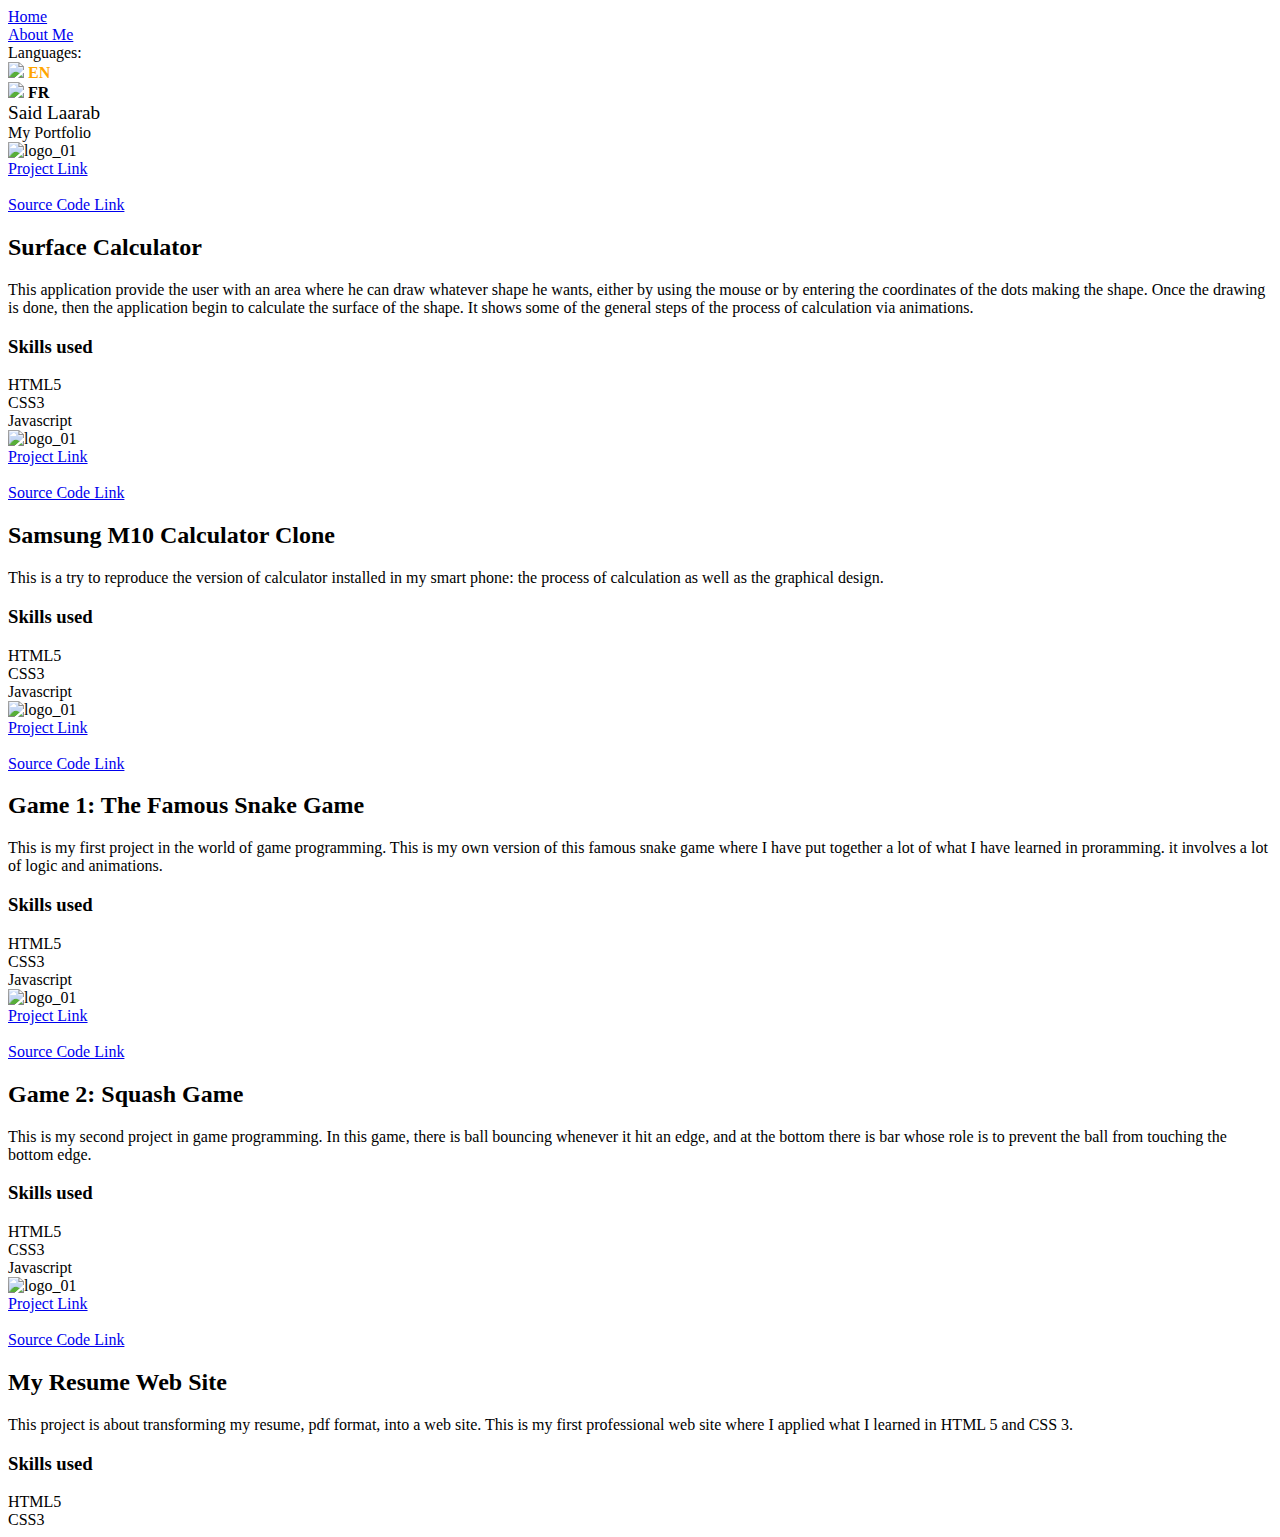
==== My_Portfolio/index.html @ b816fc2a "Add some links, and update calculator project" ====
<!DOCTYPE html>
<html>
    <head>
        <meta charset='utf-8'>
        <title>Portfolio</title>
        <link rel='stylesheet' href='styles.css'>
    </head>
    <body>
        <div class='container'>
            <div class='nav_wrapper'>
                <div class='left_side'>
                    <div class='nav_link_wrapper active_state_wrapper'>
                        <a class='active_state_link' href='index.html'>Home</a>    
                    </div>
                    <div class='nav_link_wrapper'>
                        <a href='about.html'>About Me</a>    
                    </div>      
                </div>
                <div class='middle_side'>Languages: 
                    <div class ='english'>
                        <img src='images/EN.png'>
                        <strong>EN</strong>
                    </div>
                    <div class='french'>
                        <img src='images/FR.png'>
                        <strong>FR</strong>
                    </div> 
                </div>
                <div class='right_side'>
                    <div style='font-size: larger;'>Said Laarab</div>    
                </div>
            </div>
            <div class='global_title EN'>My Portfolio</div>
            <div class='global_title FR'>Mon Portfolio</div>
            <div class='content_wrapper'>
                <div class='portfolio_items_wrapper'>
                    <div class='portfolio_item_wrapper'>
                        <div class='portfolio_img_background' style='background-image:url(images/Surface_Calculation.png);'></div>
                        <div class='img_text_wrapper'>
                            <div class='logo_wrapper'>
                                <img src='images/logos/cube.png' alt='logo_01'>
                            </div>
                            <div class='subtitles'>
                                <div><a href='saidlaarab.github.io/Surface_Calculation/index.html' target='_blank'><div class='EN'>Project Link</div><div class='FR'>Lien vers le projet</div></a></div>
                                </br>
                                <div><a href='github.com/project_01' target='_blank'><div class='EN'>Source Code Link</div><div class='FR'>Lien vers le Code Source</div></a></div>
                            </div>
                        </div>
                        <div class='portfolio_item_details'>
                            <h2 class='details_title EN'>Surface Calculator</h2>
                            <div class='details EN'>This application provide the user with an area where he can draw whatever shape he wants, 
                                either by using the mouse or by entering the coordinates of the dots making the shape. Once the drawing is done, 
                                then the application begin to calculate the surface of the shape. It shows some of the general steps of the process 
                                of calculation via animations.
                            </div>
                            <h2 class='details_title FR'>Calcul de Surface</h2>
                            <div class='details FR'>Cette application permet à l'utilisateur de dessiner une figure. une fois le dessin est terminé, 
                                elle se charge de calculer sa surface. Aussi, elle montre le processus générale du calcule via des animations.
                            </div>

                            <h3 class='details_title EN'>Skills used</h3>
                            <h3 class='details_title FR'>Compétences utilisées</h3>
                            <div class='skills_wrapper'>
                                <div class='H_square'></div>HTML5
                                <div class='C_square'></div>CSS3
                                <div class='J_square'></div>Javascript
                            </div>

                        </div>
                    </div>
                    
                    <div class='portfolio_item_wrapper'>
                        <div class='portfolio_img_background' style='background-image:url("images/Calculator.png");'></div>
                        <div class='img_text_wrapper'>
                            <div class='logo_wrapper'>
                                <img src='images/logos/math_icon.png'  alt='logo_01'>
                            </div>
                            <div class='subtitles'>
                                <div><a href='saidlaarab.github.io/M10_Calculator/index.html' target='_blank'><div class='EN'>Project Link</div><div class='FR'>Lien vers le projet</div></a></div>
                                </br>
                                <div><a href='gethub.com/project_01' target='_blank'><div class='EN'>Source Code Link</div><div class='FR'>Lien vers le Code Source</div></a></div>
                            </div>
                        </div>
                        <div class='portfolio_item_details'>
                            <h2 class='details_title EN'>Samsung M10 Calculator Clone</h2>
                            <div class='details EN'>This is a try to reproduce the version of calculator installed in my smart phone: 
                                the process of calculation as well as the graphical design.
                            </div>
                            <h3 class='details_title EN'>Skills used</h3>
                            <h2 class='details_title FR'>Clone de la calculatrice de Samsung M10</h2>
                            <div class='details FR'> Dans ce projet j'ai essayé de reproduire le modèle de la calculatrice installée 
                                sur mon téléphone.
                            </div>
                            <h3 class='details_title FR'>Compétences utilisées</h3>
                            <div class='skills_wrapper'>
                                <div class='H_square'></div>HTML5
                                <div class='C_square'></div>CSS3
                                <div class='J_square'></div>Javascript
                            </div>
                        </div>
                    </div>
                    
                    <div class='portfolio_item_wrapper'>
                        <div class='portfolio_img_background' style='background-image:url(images/Snake.png);'></div>
                        <div class='img_text_wrapper'>
                            <div class='logo_wrapper'>
                                <img src='images/logos/game_icon.png' alt='logo_01'>
                            </div>
                            <div class='subtitles'>
                                <div><a href='saidlaarab.github.io/Snake_Game/index.html' target='_blank'><div class='EN'>Project Link</div><div class='FR'>Lien vers le projet</div></a></div>
                                </br>
                                <div><a href='gethub.com/project_01' target='_blank'><div class='EN'>Source Code Link</div><div class='FR'>Lien vers le Code Source</div></a></div>
                            </div>
                        </div>
                        <div class='portfolio_item_details'>
                            <h2 class='details_title EN'>Game 1: The Famous Snake Game</h2>
                            <div class='details EN'>This is my first project in the world of game programming. 
                                This is my own version of this famous snake game where I have put together a lot of what I have learned in proramming. 
                                it involves a lot of logic and animations.
                            </div>
                            <h3 class='details_title EN'>Skills used</h3>
                            <h2 class='details_title FR'>Jeu 1: Le Célèbre Jeu du Serpent</h2>
                            <div class='details FR'>C'est ma première expérience dans la programmation des jeux. En fait, dans ce projet 
                                j'ai réalisé ma propre version de ce jeu où j'ai mis en pratique plusieurs de mes compétences aquises 
                                en programmation. C'était une très bonne opportunité pour me plonger dans la logique et les techniques d'animation 
                                des jeux.
                            </div>
                            <h3 class='details_title FR'>Compétences utilisées</h3>
                            <div class='skills_wrapper'>
                                <div class='H_square'></div>HTML5
                                <div class='C_square'></div>CSS3
                                <div class='J_square'></div>Javascript
                            </div>
                        </div>
                    </div>
                    
                    <div class='portfolio_item_wrapper'>
                        <div class='portfolio_img_background' style='background-image:url(images/Squash.png);'></div>
                        <div class='img_text_wrapper'>
                            <div class='logo_wrapper'>
                                <img src='images/logos/game_icon.png' alt='logo_01'>
                            </div>
                            <div class='subtitles'>
                                <div><a href='saidlaarab.github.io/Squash_Game/index.html' target='_blank'><div class='EN'>Project Link</div><div class='FR'>Lien vers le projet</div></a></div>
                                </br>
                                <div><a href='gethub.com/project_01' target='_blank'><div class='EN'>Source Code Link</div><div class='FR'>Lien vers le Code Source</div></a></div>
                            </div>
                        </div>
                        <div class='portfolio_item_details'>
                            <h2 class='details_title EN'>Game 2: Squash Game</h2>
                            <div class='details EN'>This is my second project in game programming. In this game, there is ball bouncing whenever 
                                it hit an edge, and at the bottom there is bar whose role is to prevent the ball from touching the bottom edge. 
                            </div>
                            <h3 class='details_title EN'>Skills used</h3>
                            <h2 class='details_title FR'>Jeu 2: Squash Game</h2>
                            <div class='details FR'>C'est ma deuxième expérience dans la programmation des jeux. 
                                Ce jeu consiste en une balle rebondissant lorsqu'elle touche les bords du cadre du jeu, 
                                et le joueur doit l'empêcher de toucher le bord inférieure à travers une barre coulissante.
                            </div>
                            <h3 class='details_title FR'>Compétences utilisées</h3>
                            <div class='skills_wrapper'>
                                <div class='H_square'></div>HTML5
                                <div class='C_square'></div>CSS3
                                <div class='J_square'></div>Javascript
                            </div>
                        </div>
                    </div>
                    
                    <div class='portfolio_item_wrapper'>
                        <div class='portfolio_img_background' style='background-image:url(images/Mon_Site_CV.PNG);'></div>
                        <div class='img_text_wrapper'>
                            <div class='logo_wrapper'>
                                <img src='images/logos/CV_icon.png' alt='logo_01'>
                            </div>
                            <div class='subtitles'>
                                <div><a href='saidlaarab.github.io/My_CV_Website/index.html' target='_blank'><div class='EN'>Project Link</div><div class='FR'>Lien vers le projet</div></a></div>
                                </br>
                                <div><a href='gethub.com/project_01' target='_blank'><div class='EN'>Source Code Link</div><div class='FR'>Lien vers le Code Source</div></a></div>
                            </div>
                        </div>
                        <div class='portfolio_item_details'>
                            <h2 class='details_title EN'>My Resume Web Site</h2>
                            <div class='details EN'>This project is about transforming my resume, pdf format, into a web site. 
                                This is my first professional web site where I applied what I learned in HTML 5 and CSS 3.
                            </div>
                            <h3 class='details_title EN'>Skills used</h3>
                            <h2 class='details_title FR'>Mon Site CV</h2>
                            <div class='details FR'>Ce projet consiste en la transformation de mon CV, version pdf, en un site web. 
                                C'était ma première expérience dans la conception des site web professionnels, où j'ai mis en pratique 
                                tous mes acquis en HTML 5 et CSS 3 .
                            </div>
                            <h3 class='details_title FR'>Compétences utilisées</h3>
                            <div class='skills_wrapper'>
                                <div class='H_square'></div>HTML5
                                <div class='C_square'></div>CSS3
                            </div>
                        </div>
                    </div>
                    
                </div>
            </div>
        </div>
    </body>
    <script>
        const portfolio_items = document.querySelectorAll('.portfolio_item_wrapper');
        const project_logos = document.querySelectorAll('.logo_wrapper');
        /* portfolio_items[0].childNodes[1].classList.add('new_class'); to add a new class to the item */
        portfolio_items.forEach(portfolio_item => {
            portfolio_item.addEventListener('mouseover', () => {
              portfolio_item.childNodes[1].classList.remove('img_brighten');
              portfolio_item.childNodes[1].classList.add('img_darken');
              portfolio_item.childNodes[3].childNodes[1].childNodes[1].style.opacity = '100%';
            });
            
            portfolio_item.addEventListener('mouseout', () => {
              portfolio_item.childNodes[1].classList.remove('img_darken');
              portfolio_item.childNodes[1].classList.add('img_brighten');
              portfolio_item.childNodes[3].childNodes[1].childNodes[1].style.opacity = '0';
            });
            
        });
    
        /* Switch between languages: */
        const english_option = document.querySelector('.english');
        const french_option = document.querySelector('.french');
        const english_items = document.querySelectorAll('.EN');
        const french_items = document.querySelectorAll('.FR');

        /* set by default the language to english*/
        english_option.style.color = 'orange';
        english_items.forEach(item => item.style.display = 'block');
        french_items.forEach( item => item.style.display = 'none');
        /* set based on choice */
        english_option.addEventListener('click', ()=>{
            english_option.style.color = 'orange';
            french_option.style.color = 'white';
            english_items.forEach(item => item.style.display = 'block');
            french_items.forEach( item => item.style.display = 'none');
        });

        french_option.addEventListener('click', ()=>{
            french_option.style.color = 'orange';
            english_option.style.color = 'white';
            french_items.forEach(item  => item.style.display = 'block');
            english_items.forEach(item => item.style.display = 'none');
        });
        
    </script>
</html>
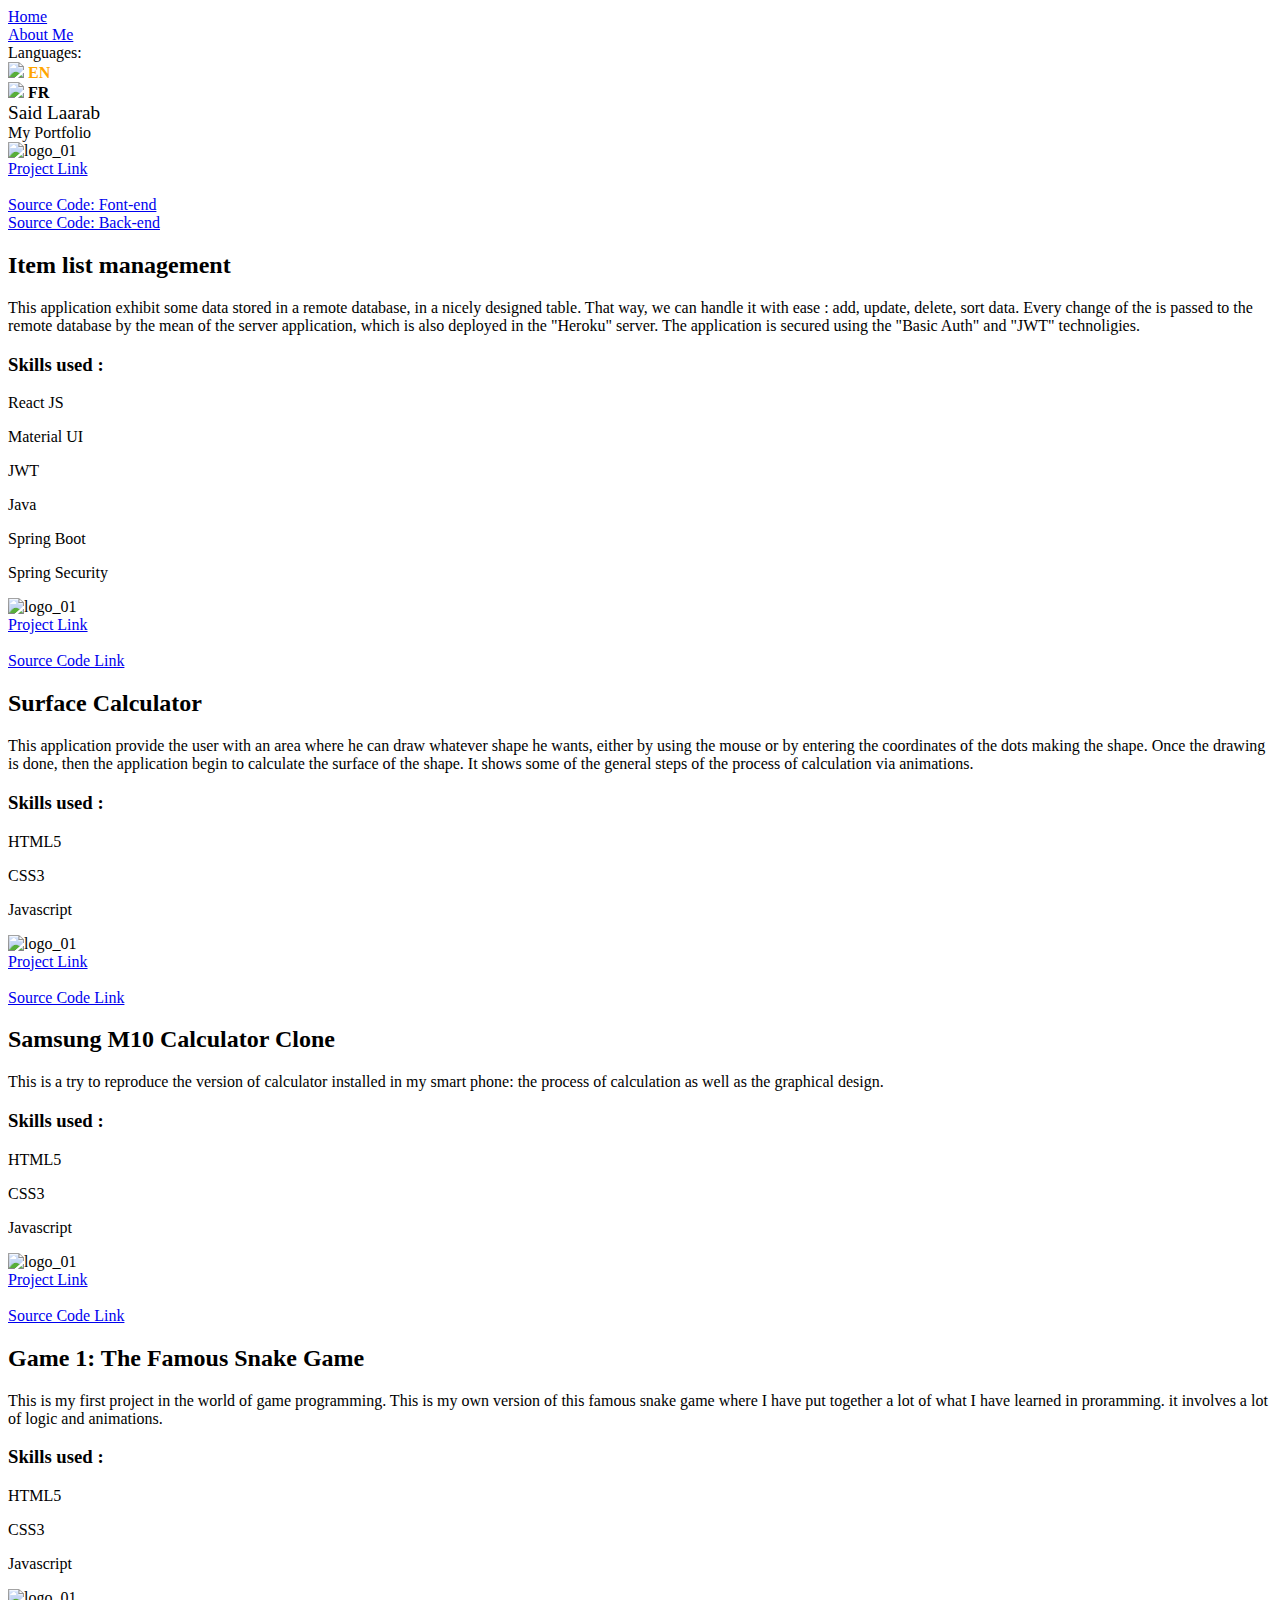
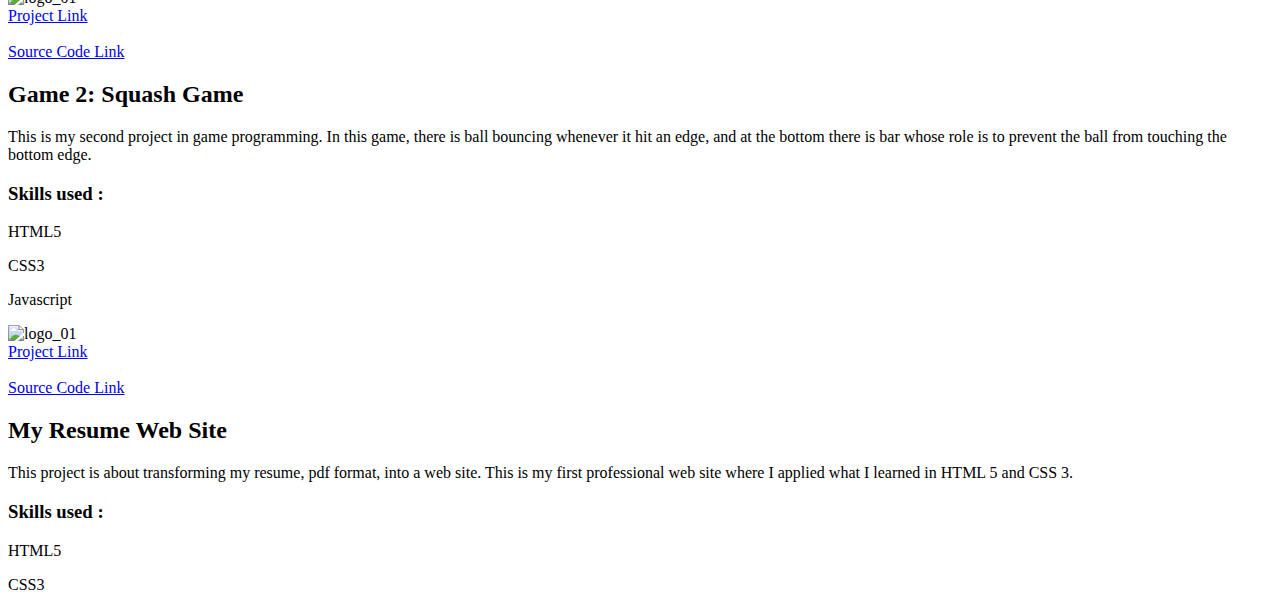
==== commit e70d5391: "corrected the link to the backend app repository" ====
--- a/My_Portfolio/index.html
+++ b/My_Portfolio/index.html
@@ -35,15 +35,56 @@
             <div class='content_wrapper'>
                 <div class='portfolio_items_wrapper'>
                     <div class='portfolio_item_wrapper'>
+                        <div class='portfolio_img_background' style='background-image:url(images/item-list-management.PNG);'></div>
+                        <div class='img_text_wrapper'>
+                            <div class='logo_wrapper'>
+                                <img src='images/logos/list_icon.png' alt='logo_01'>
+                            </div>
+                            <div class='subtitles'>
+                                <div><a href='https://item-list-management-app.herokuapp.com' target='_blank'><div class='EN'>Project Link</div><div class='FR'>Lien vers le projet</div></a></div>
+                                </br>
+                                <div><a href='https://github.com/saidlaarab/item-list-management-app' target='_blank'><div class='EN'>Source Code: Font-end</div><div class='FR'>Code Source: Font-end</div></a></div>
+                                <div><a href='https://github.com/saidlaarab/authentication-server' target='_blank'><div class='EN'>Source Code: Back-end</div><div class='FR'>Code Source: Back-end</div></a></div>
+                            </div>
+                        </div>
+                        <div class='portfolio_item_details'>
+                            <h2 class='details_title EN'>Item list management</h2>
+                            <div class='details EN'>This application exhibit some data stored in a remote database, in a nicely designed table. 
+                                That way, we can handle it with ease : add, update, delete, sort data. Every change of the is passed to the remote database by the mean of
+                                the server application, which is also deployed in the "Heroku" server. The application is secured using the "Basic Auth" and "JWT" technoligies.
+                            </div>
+                            <h2 class='details_title FR'>Gestion d'une liste de données</h2>
+                            <div class='details FR'>Cette application présente des données issues d'une base de données distante, dans un tableau élégamment conçu. Chaque changement effectué
+                                 sur les données du tableau est reflété par la suite dans la base de données via l'application serveur, qui est aussi hébergée dans le serveur d'Héroku. 
+                                 L'application est sécurisé via les technologies d'Authentification Basique et "JWT". 
+                            </div>
+
+                            <div class='skills_section'>
+                                <h3 class='skills_title EN'>Skills used :</h3>
+                                <h3 class='skills_title FR'>Compétences utilisées: </h3>
+                                <div class='skills_wrapper'>
+                                    <div class='skill_img react_icon'></div><p>React JS</p>
+                                    <div class='skill_img material_ui_icon'></div><p>Material UI</p>
+                                    <div class='skill_img jwt_icon'></div><p>JWT</p>
+                                    <div class='skill_img java_icon'></div><p>Java</p>
+                                    <div class='skill_img spring_boot_icon'></div><p>Spring Boot</p>
+                                    <div class='skill_img spring_security_icon'></div><p>Spring Security</p> 
+                                </div>
+                            </div>
+
+                        </div>
+                    </div>
+
+                    <div class='portfolio_item_wrapper'>
                         <div class='portfolio_img_background' style='background-image:url(images/Surface_Calculation.png);'></div>
                         <div class='img_text_wrapper'>
                             <div class='logo_wrapper'>
                                 <img src='images/logos/cube.png' alt='logo_01'>
                             </div>
                             <div class='subtitles'>
-                                <div><a href='saidlaarab.github.io/Surface_Calculation/index.html' target='_blank'><div class='EN'>Project Link</div><div class='FR'>Lien vers le projet</div></a></div>
-                                </br>
-                                <div><a href='github.com/project_01' target='_blank'><div class='EN'>Source Code Link</div><div class='FR'>Lien vers le Code Source</div></a></div>
+                                <div><a href='https://saidlaarab.github.io/My_Portfolio/Surface_Calculation/' target='_blank'><div class='EN'>Project Link</div><div class='FR'>Lien vers le projet</div></a></div>
+                                </br>
+                                <div><a href='https://github.com/saidlaarab/saidlaarab.github.io/tree/master/My_Portfolio/Surface_Calculation' target='_blank'><div class='EN'>Source Code Link</div><div class='FR'>Lien vers le Code Source</div></a></div>
                             </div>
                         </div>
                         <div class='portfolio_item_details'>
@@ -58,14 +99,15 @@
                                 elle se charge de calculer sa surface. Aussi, elle montre le processus générale du calcule via des animations.
                             </div>
 
-                            <h3 class='details_title EN'>Skills used</h3>
-                            <h3 class='details_title FR'>Compétences utilisées</h3>
-                            <div class='skills_wrapper'>
-                                <div class='H_square'></div>HTML5
-                                <div class='C_square'></div>CSS3
-                                <div class='J_square'></div>Javascript
-                            </div>
-
+                            <div class='skills_section'>
+                                <h3 class='skills_title EN'>Skills used :</h3>
+                                <h3 class='skills_title FR'>Compétences utilisées: </h3>
+                                <div class='skills_wrapper'>
+                                    <div class='skill_img html_icon'></div><p>HTML5</p>
+                                    <div class='skill_img css_icon'></div><p>CSS3</p>
+                                    <div class='skill_img javascript_icon'></div><p>Javascript</p>
+                                </div>
+                            </div>
                         </div>
                     </div>
                     
@@ -76,9 +118,9 @@
                                 <img src='images/logos/math_icon.png'  alt='logo_01'>
                             </div>
                             <div class='subtitles'>
-                                <div><a href='saidlaarab.github.io/M10_Calculator/index.html' target='_blank'><div class='EN'>Project Link</div><div class='FR'>Lien vers le projet</div></a></div>
-                                </br>
-                                <div><a href='gethub.com/project_01' target='_blank'><div class='EN'>Source Code Link</div><div class='FR'>Lien vers le Code Source</div></a></div>
+                                <div><a href='https://saidlaarab.github.io/My_Portfolio/M10_Calculator/' target='_blank'><div class='EN'>Project Link</div><div class='FR'>Lien vers le projet</div></a></div>
+                                </br>
+                                <div><a href='https://github.com/saidlaarab/saidlaarab.github.io/tree/master/My_Portfolio/M10_Calculator' target='_blank'><div class='EN'>Source Code Link</div><div class='FR'>Lien vers le Code Source</div></a></div>
                             </div>
                         </div>
                         <div class='portfolio_item_details'>
@@ -86,17 +128,22 @@
                             <div class='details EN'>This is a try to reproduce the version of calculator installed in my smart phone: 
                                 the process of calculation as well as the graphical design.
                             </div>
-                            <h3 class='details_title EN'>Skills used</h3>
+                            
                             <h2 class='details_title FR'>Clone de la calculatrice de Samsung M10</h2>
                             <div class='details FR'> Dans ce projet j'ai essayé de reproduire le modèle de la calculatrice installée 
                                 sur mon téléphone.
                             </div>
-                            <h3 class='details_title FR'>Compétences utilisées</h3>
-                            <div class='skills_wrapper'>
-                                <div class='H_square'></div>HTML5
-                                <div class='C_square'></div>CSS3
-                                <div class='J_square'></div>Javascript
-                            </div>
+                            
+                            <div class='skills_section'>
+                                <h3 class='skills_title EN'>Skills used :</h3>
+                                <h3 class='skills_title FR'>Compétences utilisées: </h3>
+                                <div class='skills_wrapper'>
+                                    <div class='skill_img html_icon'></div><p>HTML5</p>
+                                    <div class='skill_img css_icon'></div><p>CSS3</p>
+                                    <div class='skill_img javascript_icon'></div><p>Javascript</p>
+                                </div>
+                            </div>
+
                         </div>
                     </div>
                     
@@ -107,9 +154,9 @@
                                 <img src='images/logos/game_icon.png' alt='logo_01'>
                             </div>
                             <div class='subtitles'>
-                                <div><a href='saidlaarab.github.io/Snake_Game/index.html' target='_blank'><div class='EN'>Project Link</div><div class='FR'>Lien vers le projet</div></a></div>
-                                </br>
-                                <div><a href='gethub.com/project_01' target='_blank'><div class='EN'>Source Code Link</div><div class='FR'>Lien vers le Code Source</div></a></div>
+                                <div><a href='https://saidlaarab.github.io/My_Portfolio/Snake_Game/' target='_blank'><div class='EN'>Project Link</div><div class='FR'>Lien vers le projet</div></a></div>
+                                </br>
+                                <div><a href='https://github.com/saidlaarab/saidlaarab.github.io/tree/master/My_Portfolio/Snake_Game' target='_blank'><div class='EN'>Source Code Link</div><div class='FR'>Lien vers le Code Source</div></a></div>
                             </div>
                         </div>
                         <div class='portfolio_item_details'>
@@ -118,18 +165,21 @@
                                 This is my own version of this famous snake game where I have put together a lot of what I have learned in proramming. 
                                 it involves a lot of logic and animations.
                             </div>
-                            <h3 class='details_title EN'>Skills used</h3>
                             <h2 class='details_title FR'>Jeu 1: Le Célèbre Jeu du Serpent</h2>
                             <div class='details FR'>C'est ma première expérience dans la programmation des jeux. En fait, dans ce projet 
                                 j'ai réalisé ma propre version de ce jeu où j'ai mis en pratique plusieurs de mes compétences aquises 
                                 en programmation. C'était une très bonne opportunité pour me plonger dans la logique et les techniques d'animation 
                                 des jeux.
                             </div>
-                            <h3 class='details_title FR'>Compétences utilisées</h3>
-                            <div class='skills_wrapper'>
-                                <div class='H_square'></div>HTML5
-                                <div class='C_square'></div>CSS3
-                                <div class='J_square'></div>Javascript
+
+                            <div class='skills_section'>
+                                <h3 class='skills_title EN'>Skills used :</h3>
+                                <h3 class='skills_title FR'>Compétences utilisées: </h3>
+                                <div class='skills_wrapper'>
+                                    <div class='skill_img html_icon'></div><p>HTML5</p>
+                                    <div class='skill_img css_icon'></div><p>CSS3</p>
+                                    <div class='skill_img javascript_icon'></div><p>Javascript</p>
+                                </div>
                             </div>
                         </div>
                     </div>
@@ -141,9 +191,9 @@
                                 <img src='images/logos/game_icon.png' alt='logo_01'>
                             </div>
                             <div class='subtitles'>
-                                <div><a href='saidlaarab.github.io/Squash_Game/index.html' target='_blank'><div class='EN'>Project Link</div><div class='FR'>Lien vers le projet</div></a></div>
-                                </br>
-                                <div><a href='gethub.com/project_01' target='_blank'><div class='EN'>Source Code Link</div><div class='FR'>Lien vers le Code Source</div></a></div>
+                                <div><a href='https://saidlaarab.github.io/My_Portfolio/Squash_Game/' target='_blank'><div class='EN'>Project Link</div><div class='FR'>Lien vers le projet</div></a></div>
+                                </br>
+                                <div><a href='https://github.com/saidlaarab/saidlaarab.github.io/tree/master/My_Portfolio/Squash_Game' target='_blank'><div class='EN'>Source Code Link</div><div class='FR'>Lien vers le Code Source</div></a></div>
                             </div>
                         </div>
                         <div class='portfolio_item_details'>
@@ -151,17 +201,21 @@
                             <div class='details EN'>This is my second project in game programming. In this game, there is ball bouncing whenever 
                                 it hit an edge, and at the bottom there is bar whose role is to prevent the ball from touching the bottom edge. 
                             </div>
-                            <h3 class='details_title EN'>Skills used</h3>
+
                             <h2 class='details_title FR'>Jeu 2: Squash Game</h2>
                             <div class='details FR'>C'est ma deuxième expérience dans la programmation des jeux. 
                                 Ce jeu consiste en une balle rebondissant lorsqu'elle touche les bords du cadre du jeu, 
                                 et le joueur doit l'empêcher de toucher le bord inférieure à travers une barre coulissante.
                             </div>
-                            <h3 class='details_title FR'>Compétences utilisées</h3>
-                            <div class='skills_wrapper'>
-                                <div class='H_square'></div>HTML5
-                                <div class='C_square'></div>CSS3
-                                <div class='J_square'></div>Javascript
+                            
+                            <div class='skills_section'>
+                                <h3 class='skills_title EN'>Skills used :</h3>
+                                <h3 class='skills_title FR'>Compétences utilisées: </h3>
+                                <div class='skills_wrapper'>
+                                    <div class='skill_img html_icon'></div><p>HTML5</p>
+                                    <div class='skill_img css_icon'></div><p>CSS3</p>
+                                    <div class='skill_img javascript_icon'></div><p>Javascript</p>
+                                </div>
                             </div>
                         </div>
                     </div>
@@ -173,9 +227,9 @@
                                 <img src='images/logos/CV_icon.png' alt='logo_01'>
                             </div>
                             <div class='subtitles'>
-                                <div><a href='saidlaarab.github.io/My_CV_Website/index.html' target='_blank'><div class='EN'>Project Link</div><div class='FR'>Lien vers le projet</div></a></div>
-                                </br>
-                                <div><a href='gethub.com/project_01' target='_blank'><div class='EN'>Source Code Link</div><div class='FR'>Lien vers le Code Source</div></a></div>
+                                <div><a href='https://saidlaarab.github.io/My_Portfolio/My_CV_Website/' target='_blank'><div class='EN'>Project Link</div><div class='FR'>Lien vers le projet</div></a></div>
+                                </br>
+                                <div><a href='https://github.com/saidlaarab/saidlaarab.github.io/tree/master/My_Portfolio/My_CV_Website' target='_blank'><div class='EN'>Source Code Link</div><div class='FR'>Lien vers le Code Source</div></a></div>
                             </div>
                         </div>
                         <div class='portfolio_item_details'>
@@ -183,16 +237,20 @@
                             <div class='details EN'>This project is about transforming my resume, pdf format, into a web site. 
                                 This is my first professional web site where I applied what I learned in HTML 5 and CSS 3.
                             </div>
-                            <h3 class='details_title EN'>Skills used</h3>
+                            
                             <h2 class='details_title FR'>Mon Site CV</h2>
                             <div class='details FR'>Ce projet consiste en la transformation de mon CV, version pdf, en un site web. 
                                 C'était ma première expérience dans la conception des site web professionnels, où j'ai mis en pratique 
                                 tous mes acquis en HTML 5 et CSS 3 .
                             </div>
-                            <h3 class='details_title FR'>Compétences utilisées</h3>
-                            <div class='skills_wrapper'>
-                                <div class='H_square'></div>HTML5
-                                <div class='C_square'></div>CSS3
+                            
+                            <div class='skills_section'>
+                                <h3 class='skills_title EN'>Skills used :</h3>
+                                <h3 class='skills_title FR'>Compétences utilisées: </h3>
+                                <div class='skills_wrapper'>
+                                    <div class='skill_img html_icon'></div><p>HTML5</p>
+                                    <div class='skill_img css_icon'></div><p>CSS3</p>
+                                </div>
                             </div>
                         </div>
                     </div>
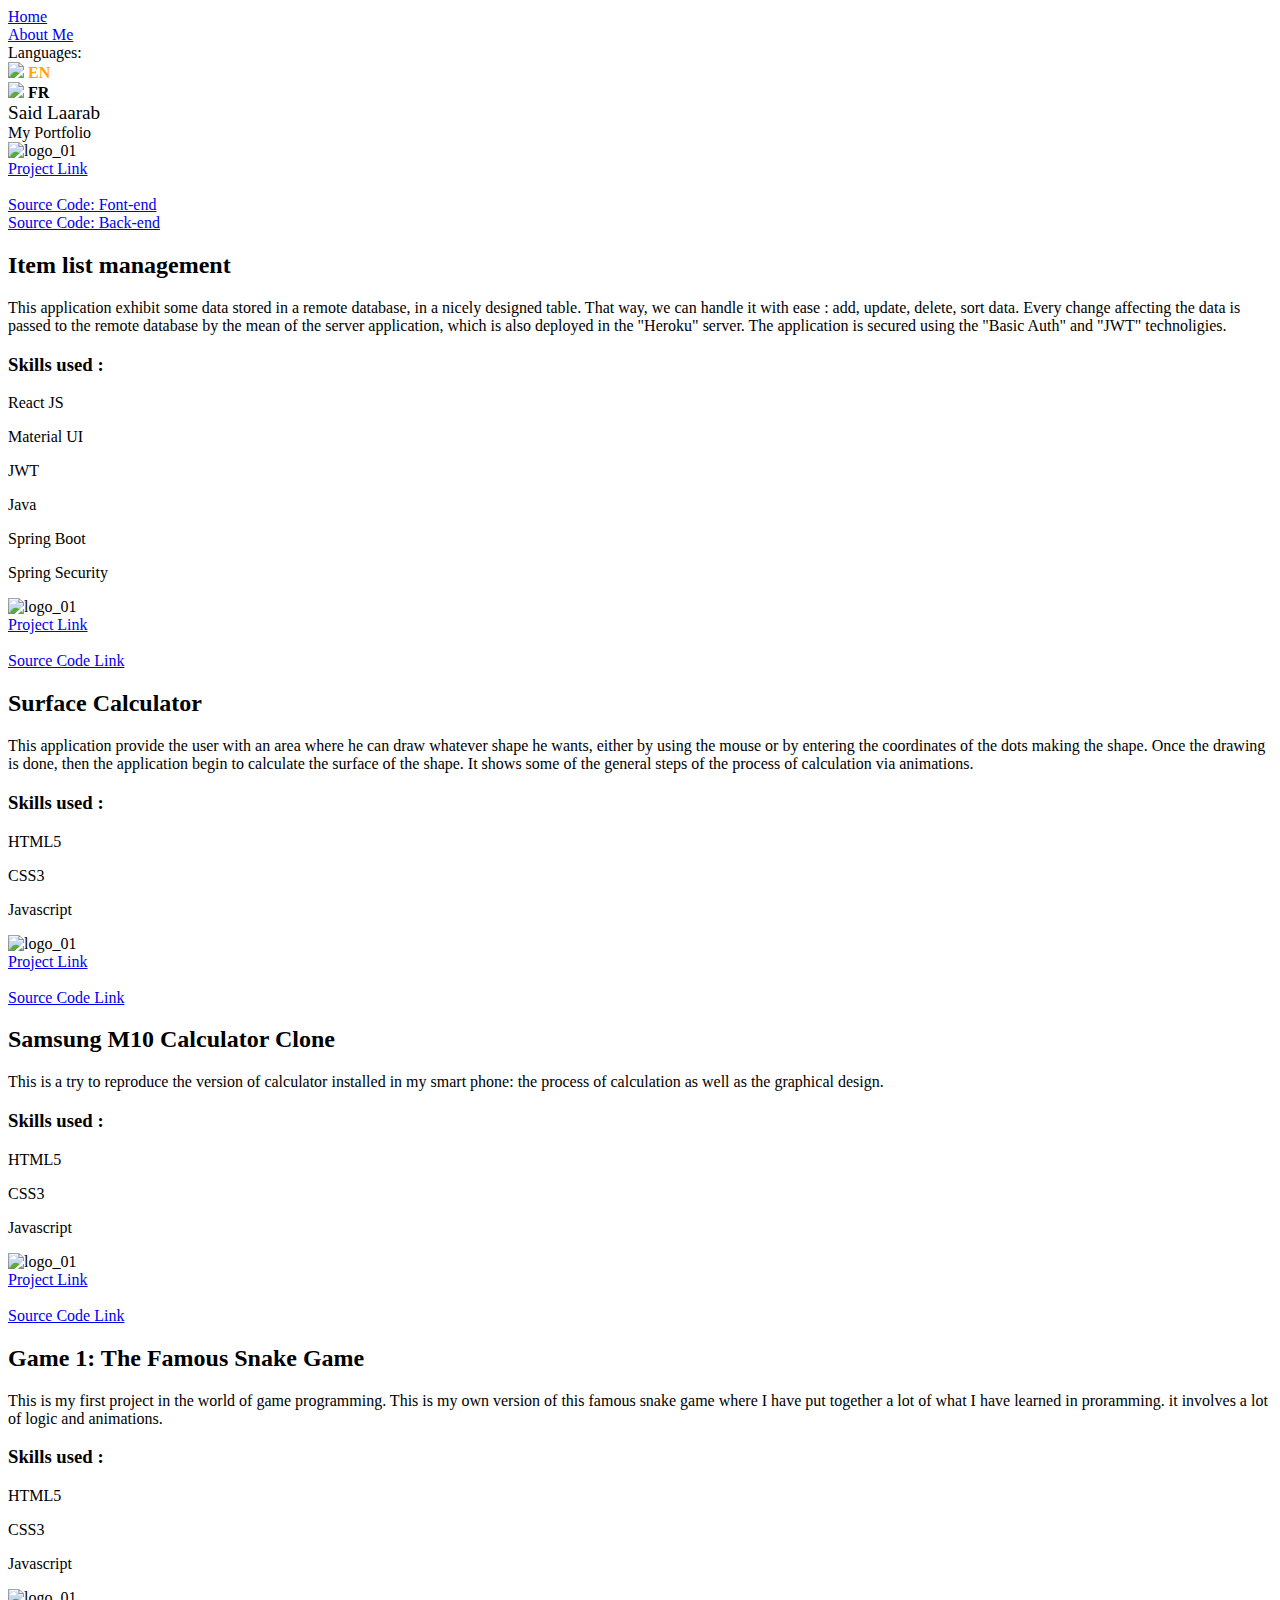
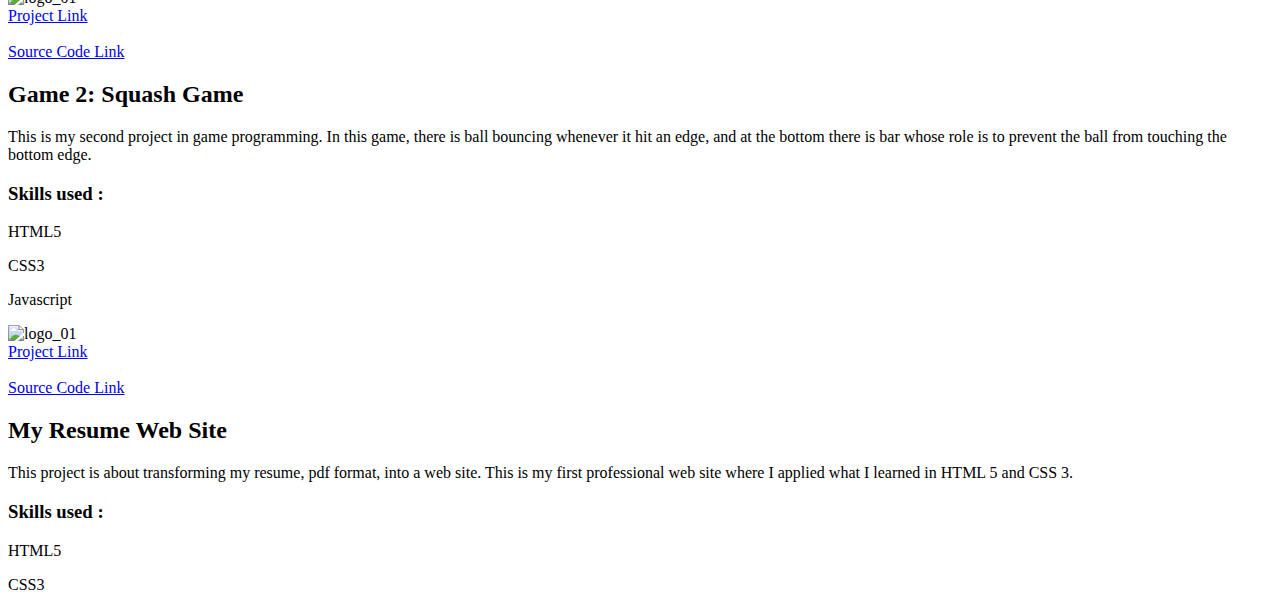
==== commit 75da7450: "added some slight changes: changes list-management-app, and correct the related description" ====
--- a/My_Portfolio/index.html
+++ b/My_Portfolio/index.html
@@ -50,7 +50,7 @@
                         <div class='portfolio_item_details'>
                             <h2 class='details_title EN'>Item list management</h2>
                             <div class='details EN'>This application exhibit some data stored in a remote database, in a nicely designed table. 
-                                That way, we can handle it with ease : add, update, delete, sort data. Every change of the is passed to the remote database by the mean of
+                                That way, we can handle it with ease : add, update, delete, sort data. Every change affecting the data is passed to the remote database by the mean of
                                 the server application, which is also deployed in the "Heroku" server. The application is secured using the "Basic Auth" and "JWT" technoligies.
                             </div>
                             <h2 class='details_title FR'>Gestion d'une liste de données</h2>
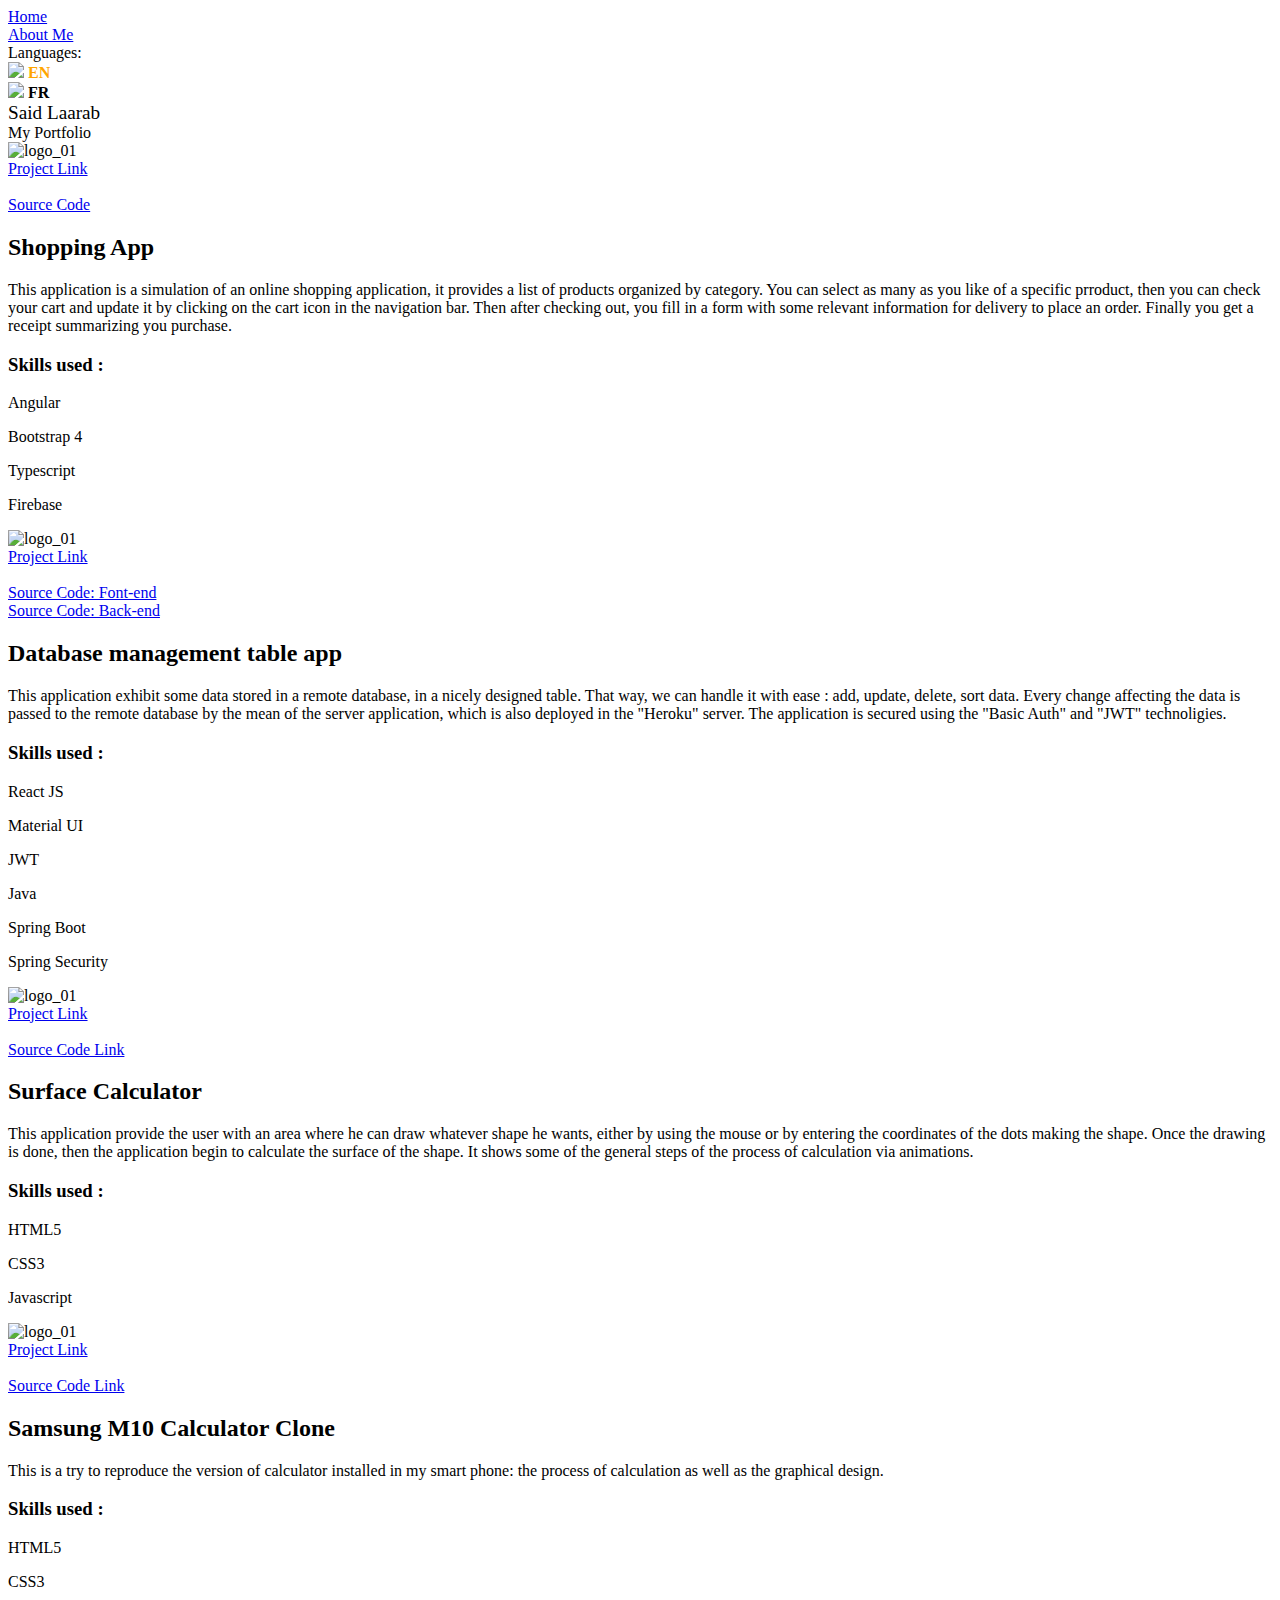
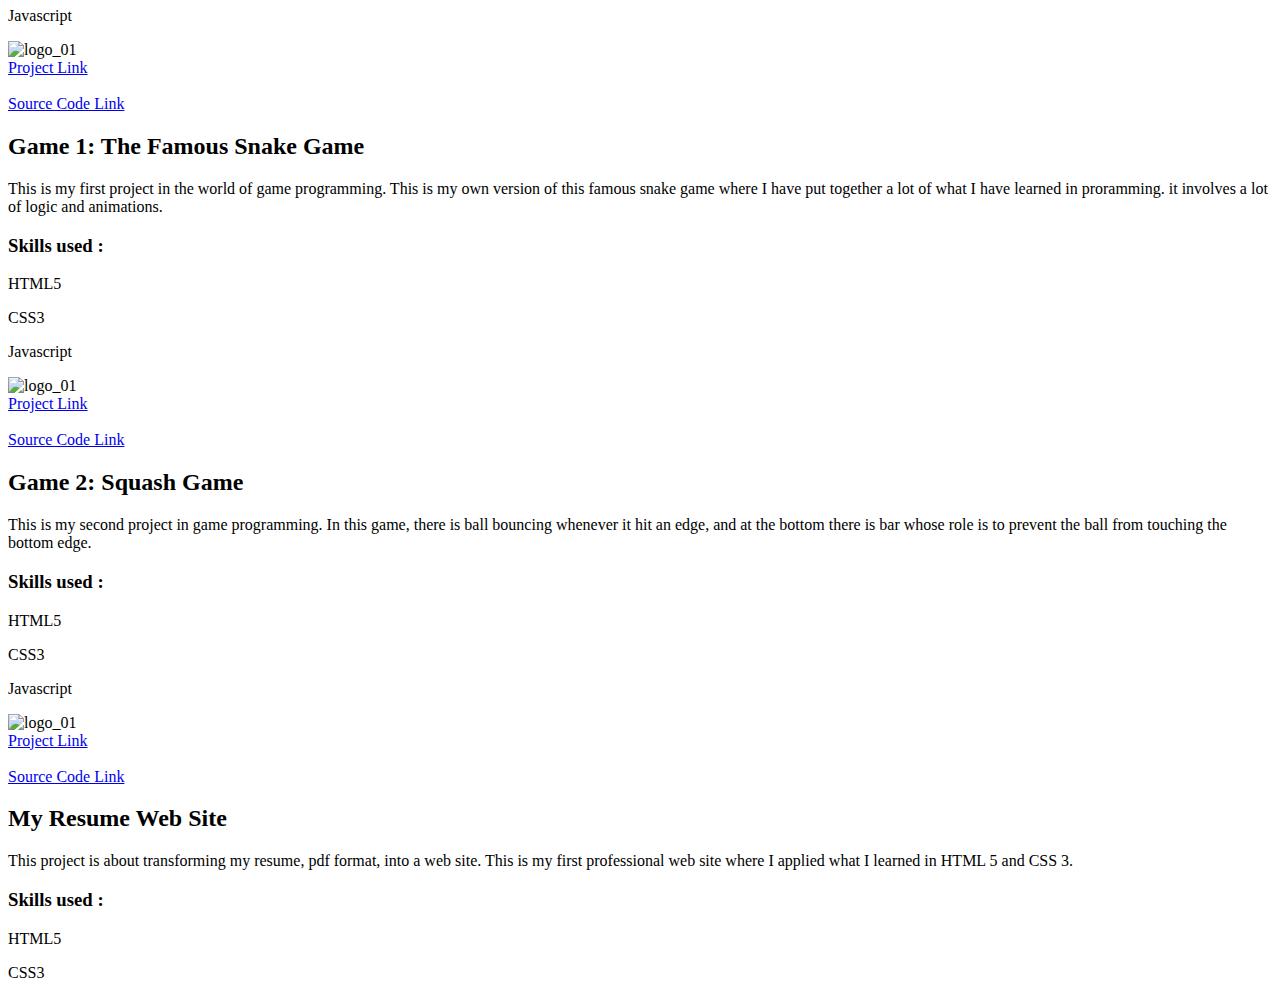
==== commit a44722f4: "changed the link of the data management project (my first react project)" ====
--- a/My_Portfolio/index.html
+++ b/My_Portfolio/index.html
@@ -35,25 +35,63 @@
             <div class='content_wrapper'>
                 <div class='portfolio_items_wrapper'>
                     <div class='portfolio_item_wrapper'>
+                        <div class='portfolio_img_background' style='background-image:url(images/shopping-app.PNG);'></div>
+                        <div class='img_text_wrapper'>
+                            <div class='logo_wrapper'>
+                                <img src='images/logos/shopping-cart.jpg' width="100px" height="120px" alt='logo_01'>
+                            </div>
+                            <div class='subtitles'>
+                                <div><a href='https://my-shopping-app-angular.web.app/' target='_blank'><div class='EN'>Project Link</div><div class='FR'>Lien vers le projet</div></a></div>
+                                </br>
+                                <div><a href='https://github.com/saidlaarab/my-shopping-app' target='_blank'><div class='EN'>Source Code</div><div class='FR'>Code Source</div></a></div>
+                            </div>
+                        </div>
+                        <div class='portfolio_item_details'>
+                            <h2 class='details_title EN'>Shopping App</h2>
+                            <div class='details EN'>This application is a simulation of an online shopping application, it provides a list of products organized by category.
+                                You can select as many as you like of a specific prroduct, then you can check your cart and update it by clicking on the cart icon in the navigation bar. Then after checking out, 
+                                you fill in a form with some relevant information for delivery to place an order. Finally you get a receipt summarizing you purchase.
+
+                            </div>
+                            <h2 class='details_title FR'>Simulation d'une application e-commerce</h2>
+                            <div class='details FR'>Cette application est une simulation d'une vrai application e-commerce.  Elle met à la disposition de l'utilisateur une liste de produits variés organisée par catégorie.
+                                L'utilisateur peut désigner la quantité qu'il voulait de chaque produit disponible, puis vérifier son panier et le mettre à jour en cliquant sur le panier situé à droite dans la barre de navigation.
+                                Avant de quitter, l'utilisateur doit remplir un formulaire avec les informations requises pour la livraison. Après avoir confirmé la commande, l'utilisateur reçoit un reçu résumant son achat. 
+                            </div>
+
+                            <div class='skills_section'>
+                                <h3 class='skills_title EN'>Skills used :</h3>
+                                <h3 class='skills_title FR'>Compétences utilisées: </h3>
+                                <div class='skills_wrapper'>
+                                    <div class='skill_img angular_icon'></div><p>Angular</p>
+                                    <div class='skill_img bootstrap_icon'></div><p>Bootstrap 4</p>
+                                    <div class='skill_img typescript_icon'></div><p>Typescript</p>
+                                    <div class='skill_img firebase_icon'></div><p>Firebase</p> 
+                                </div>
+                            </div>
+
+                        </div>
+                    </div>
+                    <div class='portfolio_item_wrapper'>
                         <div class='portfolio_img_background' style='background-image:url(images/item-list-management.PNG);'></div>
                         <div class='img_text_wrapper'>
                             <div class='logo_wrapper'>
                                 <img src='images/logos/list_icon.png' alt='logo_01'>
                             </div>
                             <div class='subtitles'>
-                                <div><a href='https://item-list-management-app.herokuapp.com' target='_blank'><div class='EN'>Project Link</div><div class='FR'>Lien vers le projet</div></a></div>
+                                <div><a href='https://reactjs-database-management.web.app/' target='_blank'><div class='EN'>Project Link</div><div class='FR'>Lien vers le projet</div></a></div>
                                 </br>
                                 <div><a href='https://github.com/saidlaarab/item-list-management-app' target='_blank'><div class='EN'>Source Code: Font-end</div><div class='FR'>Code Source: Font-end</div></a></div>
                                 <div><a href='https://github.com/saidlaarab/authentication-server' target='_blank'><div class='EN'>Source Code: Back-end</div><div class='FR'>Code Source: Back-end</div></a></div>
                             </div>
                         </div>
                         <div class='portfolio_item_details'>
-                            <h2 class='details_title EN'>Item list management</h2>
+                            <h2 class='details_title EN'>Database management table app</h2>
                             <div class='details EN'>This application exhibit some data stored in a remote database, in a nicely designed table. 
                                 That way, we can handle it with ease : add, update, delete, sort data. Every change affecting the data is passed to the remote database by the mean of
                                 the server application, which is also deployed in the "Heroku" server. The application is secured using the "Basic Auth" and "JWT" technoligies.
                             </div>
-                            <h2 class='details_title FR'>Gestion d'une liste de données</h2>
+                            <h2 class='details_title FR'>Tableau gestionnaire d'une base de données</h2>
                             <div class='details FR'>Cette application présente des données issues d'une base de données distante, dans un tableau élégamment conçu. Chaque changement effectué
                                  sur les données du tableau est reflété par la suite dans la base de données via l'application serveur, qui est aussi hébergée dans le serveur d'Héroku. 
                                  L'application est sécurisé via les technologies d'Authentification Basique et "JWT". 
